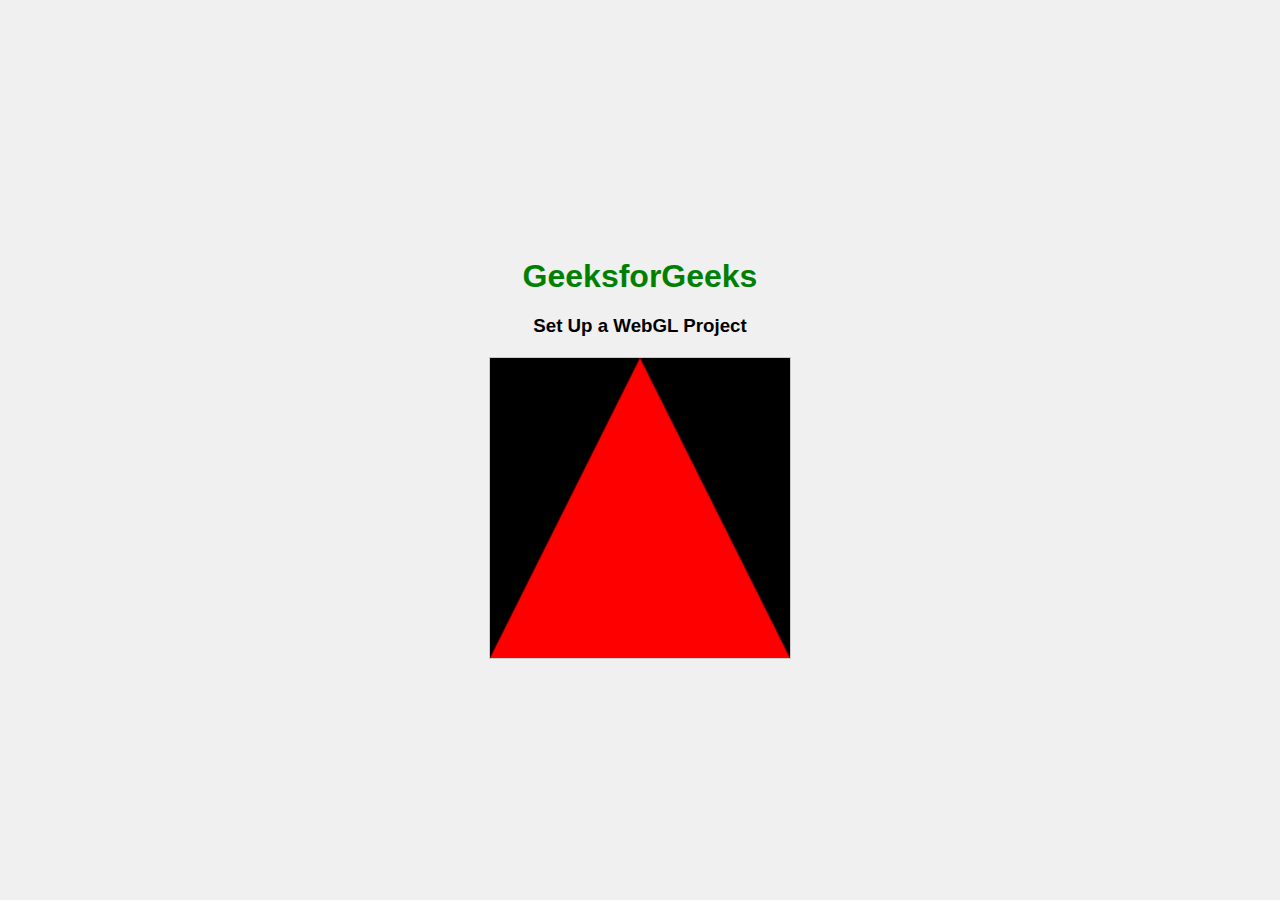
==== index.html @ 3bbf9ac6 "wireframe" ====
<!DOCTYPE html>
<html lang="en">

<head>
    <title>WebGL Setup</title>
    <link rel="stylesheet" href="css/triangle.css">
</head>

<body>
    <div class="container">
        <h1>GeeksforGeeks</h1>
        <h3>Set Up a WebGL Project</h3>
        <div class="box">
            <canvas id="webgl-canvas"></canvas>
        </div>
    </div>
    <script src="js/triangle.js"></script>
</body>

</html>
---- css/triangle.css ----
/* css/styles.css */

body {
    margin: 0;
    display: flex;
    justify-content: center;
    align-items: center;
    height: 100vh;
    background-color: #f0f0f0;
    font-family: Arial, sans-serif;
}

.container {
    text-align: center;
}

h1 {
    color: green;
    margin-bottom: 20px;
}

h3 {
    margin-bottom: 20px;
}

.box {
    display: inline-block;
    position: relative;
    width: 300px;
    height: 300px;
    border: 1px solid #ccc;
    background-color: #fff;
}

canvas {
    display: block;
    width: 100%;
    height: 100%;
}
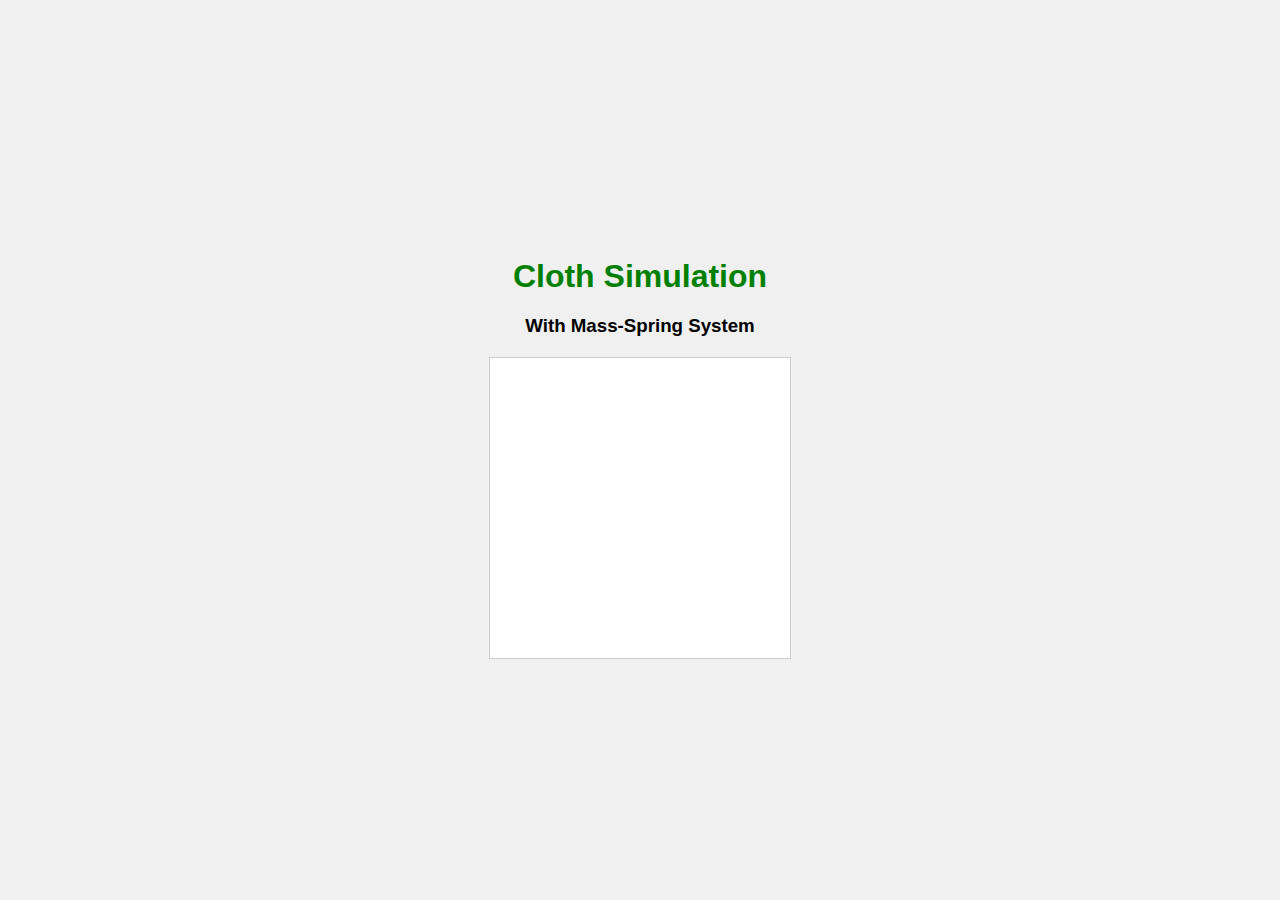
==== commit 04f22b80: "wireframe for webgl cloth" ====
--- a/index.html
+++ b/index.html
@@ -8,13 +8,13 @@
 
 <body>
     <div class="container">
-        <h1>GeeksforGeeks</h1>
-        <h3>Set Up a WebGL Project</h3>
+        <h1>Cloth Simulation</h1>
+        <h3>With Mass-Spring System</h3>
         <div class="box">
             <canvas id="webgl-canvas"></canvas>
         </div>
     </div>
-    <script src="js/triangle.js"></script>
+    <script type="module" src="js/main.js"></script>
 </body>
 
 </html>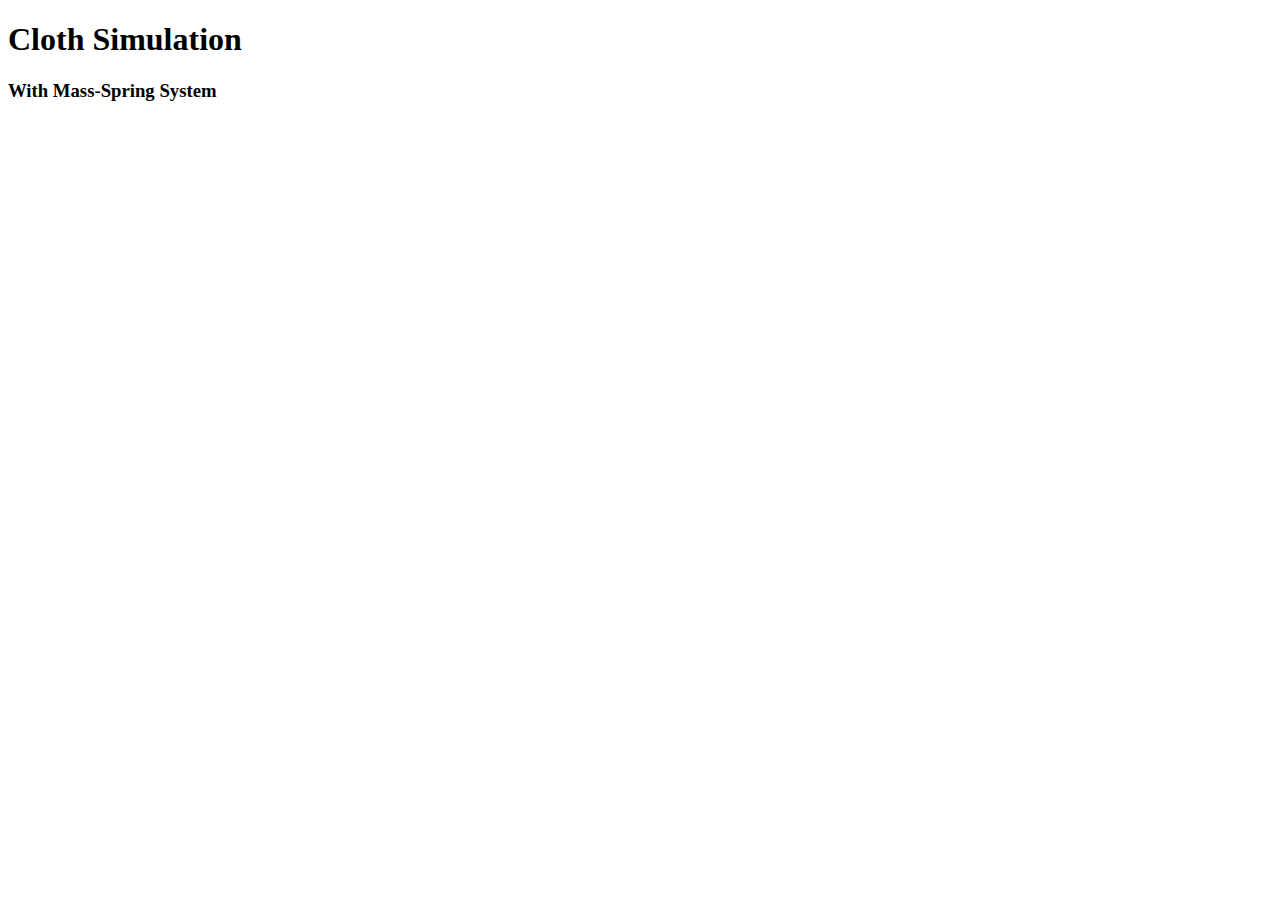
==== commit f9e344bc: "more trial" ====
--- a/index.html
+++ b/index.html
@@ -14,7 +14,14 @@
             <canvas id="webgl-canvas"></canvas>
         </div>
     </div>
+    <!-- Debugging Help -->
+    <script type="text/javascript" src="js/webgl-debug.js"></script>
+    <script type="text/javascript" src="js/debug-utils.js"></script>
+
+    <!-- Main Script -->
+    <script type="text/javascript" src="proj3_sim.js"></script>
     <script type="module" src="js/main.js"></script>
+
 </body>
 
 </html>--- a/css/triangle.css
+++ b/css/triangle.css
@@ -1,6 +1,6 @@
 /* css/styles.css */
 
-body {
+/* body {
     margin: 0;
     display: flex;
     justify-content: center;
@@ -8,9 +8,9 @@
     height: 100vh;
     background-color: #f0f0f0;
     font-family: Arial, sans-serif;
-}
+} */
 
-.container {
+/* .container {
     text-align: center;
 }
 
@@ -31,9 +31,10 @@
     border: 1px solid #ccc;
     background-color: #fff;
 }
+*/
 
 canvas {
     display: block;
-    width: 100%;
-    height: 100%;
-}+    width: 600px;
+    height:600px;
+} 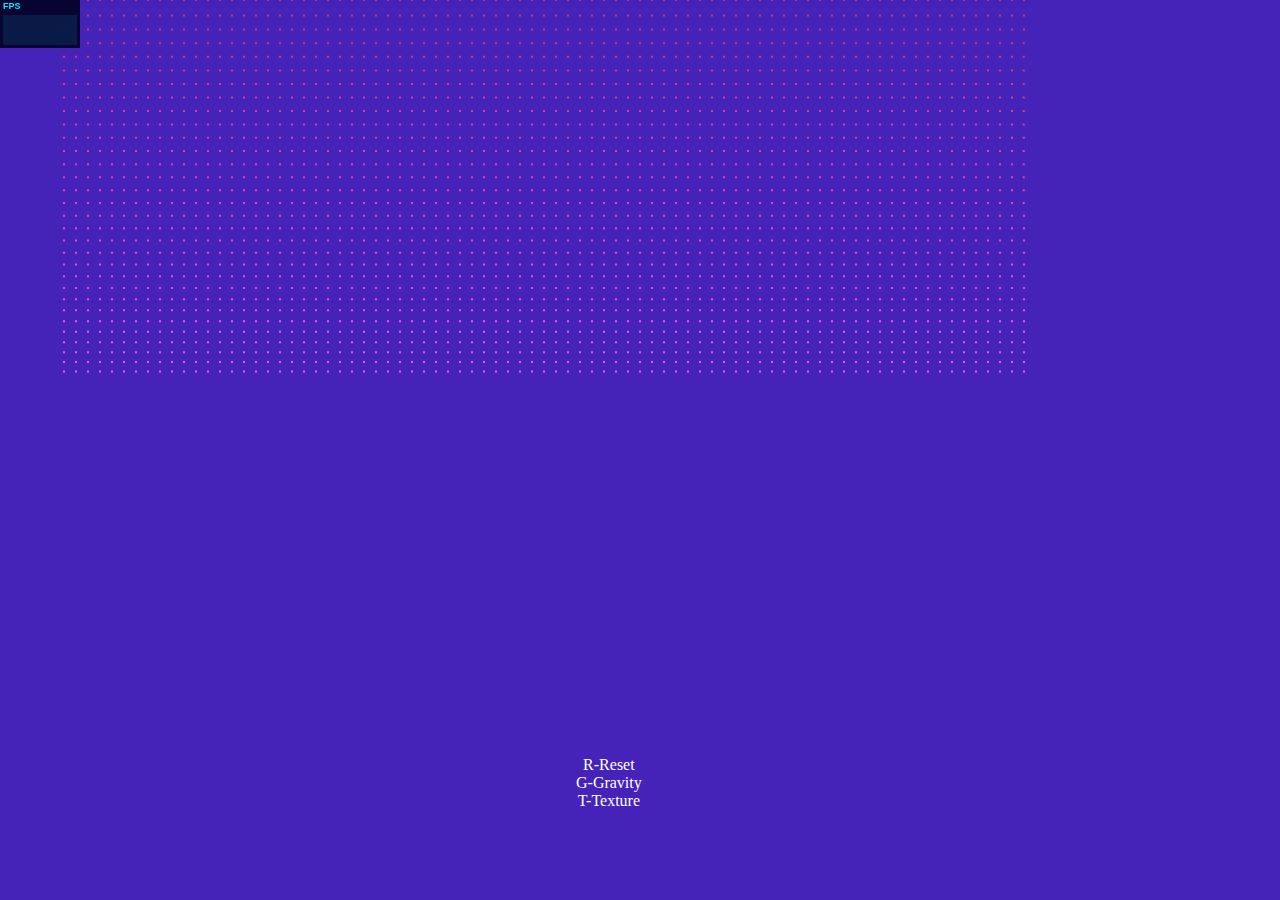
==== commit d4e98057: "rough final" ====
--- a/index.html
+++ b/index.html
@@ -1,27 +1,57 @@
-<!DOCTYPE html>
-<html lang="en">
+<style>
+    body {
+        background-color: #4522b8;
+    }
 
-<head>
-    <title>WebGL Setup</title>
-    <link rel="stylesheet" href="css/triangle.css">
-</head>
+    canvas {
+        position: absolute;
+        left: 0px;
+        top: 0px;
+        background-color: rgba(255, 255, 255, 0);
+    }
 
+    m{
+        color: #ffffff;
+        position: absolute;
+        text-align: center;
+        left: 45%;
+        bottom: 10%;
+    }
+</style>
+
+<title> WebGL Tearable Cloth </title>
 <body>
-    <div class="container">
-        <h1>Cloth Simulation</h1>
-        <h3>With Mass-Spring System</h3>
-        <div class="box">
-            <canvas id="webgl-canvas"></canvas>
-        </div>
-    </div>
-    <!-- Debugging Help -->
-    <script type="text/javascript" src="js/webgl-debug.js"></script>
-    <script type="text/javascript" src="js/debug-utils.js"></script>
+    <m>
+        R-Reset<br>G-Gravity<br>T-Texture
+    </m>
+    <canvas></canvas>
+    <script>
+        let fetchHTTP = function (url, method) {
+            var request = new XMLHttpRequest(),
+                response;
 
-    <!-- Main Script -->
-    <script type="text/javascript" src="proj3_sim.js"></script>
-    <script type="module" src="js/main.js"></script>
+            request.onreadystatechange = function () {
+                if (request.readyState === 4 && request.status === 200) {
+                    response = request.responseText;
+                }
+            }
+            request.open(method ? method : 'GET', url, false);
+            request.overrideMimeType("text/plain");
+            request.send(null);
+            return response;
+        };
 
+        // Provides requestAnimationFrame in a cross browser way.
+        window.requestAnimFrame =
+            window.requestAnimationFrame ||
+            window.webkitRequestAnimationFrame ||
+            window.mozRequestAnimationFrame ||
+            window.oRequestAnimationFrame ||
+            window.msRequestAnimationFrame ||
+            function (callback) {
+                window.setTimeout(callback, 1e3 / 60);
+            };
+    </script>
+    <script src="lib/stats.min.js"></script>
+    <script src="js/main.js"></script>
 </body>
-
-</html>